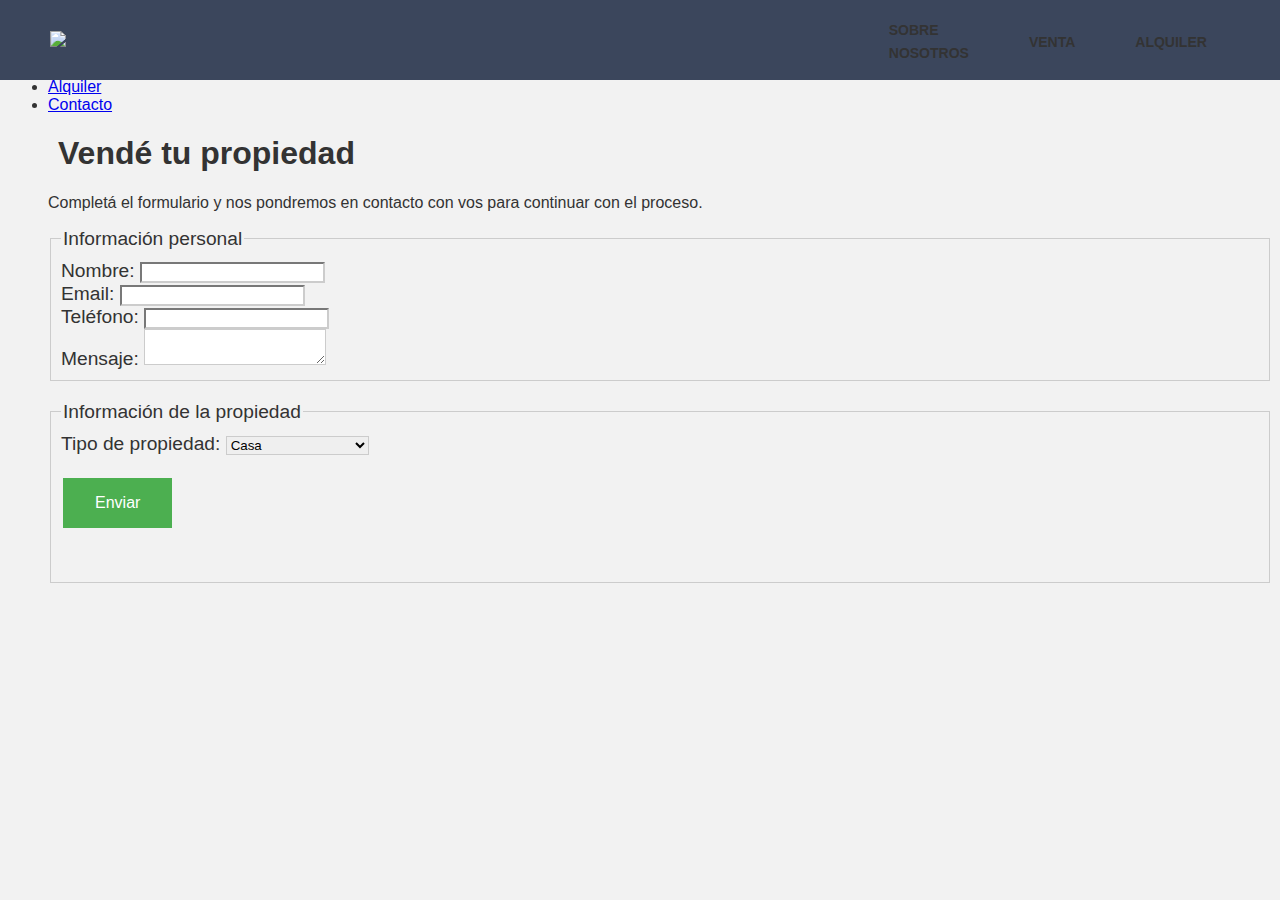
==== html/venta.html @ 6381a7fd "Changes on index" ====
<!DOCTYPE html>
<html lang="es">
<head>
    <meta charset="UTF-8">
    <meta http-equiv="X-UA-Compatible" content="IE=edge">
    <meta name="viewport" content="width=device-width, initial-scale=1.0">
    <title>Ventas</title>
    <meta name="description" content="Sitio web de ventas de inmobiliaria">
    <meta name="keywords" content="inmobiliaria, ventas, propiedades">
    <link rel="stylesheet" href="../css/venta.css">
</head>

<body>
    <header>
        <nav>
            <div>LOGO</div>
            <ul class="navlinks">
                <li><a href="./sobreNosotros.html">Sobre nosotros</a></li>
                <li><a href="./venta.html">Venta</a></li>
                <li><a href="./alquiler.html">Alquiler</a></li>
                <li><a href="./contacto.html">Contacto</a></li>
        <nav class="navbar">
            <div style="width: 100%;">
                <a href="#">
                    <img class="primary-icon" src="../images/logo.png"/>
                </a>
            </div>
            <ul class="nav-list" id="naviList">
                <li class="list-item"><a href="./sobreNosotros.html">Sobre nosotros</a></li>
                <li class="list-item"><a href="./venta.html">Venta</a></li>
                <li class="list-item"><a href="./alquiler.html">Alquiler</a></li>
                <li class="list-item"><a href="./contacto.html">Contacto</a></li>
            </ul>
            <div class="menu" id="toggleButton">
                <div class="menu-line"></div>
                <div class="menu-line"></div>
                <div class="menu-line"></div>
            </div>
        </nav>
    <main>
        <section>
            <h1>Vendé tu propiedad</h1>
            <p>Completá el formulario y nos pondremos en contacto con vos para continuar con el proceso.</p>
        </section>

        <section>

            <form action="enviar.php" method="post">
                <fieldset>
                    <legend>Información personal</legend>
                    <div>
                        <label for="nombre">Nombre:</label>
                        <input type="text" id="nombre" name="nombre">
                    </div>
                    <div>
                        <label for="email">Email:</label>
                        <input type="email" id="email" name="email">
                    </div>
                    <div>
                        <label for="telefono">Teléfono:</label>
                        <input type="tel" id="telefono" name="telefono">
                    </div>
                    <div>
                        <label for="mensaje">Mensaje:</label>
                        <textarea id="mensaje" name="mensaje" rows="2"></textarea>
                    </div>
                </fieldset>
                <fieldset>
                    <legend>Información de la propiedad</legend>
                    <div>
                        <label for="tipo">Tipo de propiedad:</label>
                        <select id="tipo" name="tipo">
                          <option value="Casa">Casa</option>
                          <option value="PH">PH</option>
                          <option value="Local">Local</option>
                          <option value="terrenos">Terrenos y lotes</option>
                          <option value="campos">Campos y chacras</option>
                          <option value="fondos">Fondos de comercio</option>
                          <option value="cochera">Cochera</option>
                          <option value="Oficina">Oficina</option>
                          <option value="Galpon">Galpon</option>
                          <option value="Quinta">Quinta</option>
                          <option value="Otros">Otros</option>
            </select>
         </p>
         <p> <button type="submit">Enviar</button> </p>

         <section id="form-message"></section


</body>
</html>
---- css/venta.css ----
body {
    font-family: 'Open Sans', sans-serif;
    color: #333;
    background-color: #f2f2f2;
    
  }
h1{
    padding-left: 10px;
}

  .navbar {
    display: flex;
    justify-content: space-between;
    align-items: center;
    height: 80px;
    padding: 0 50px;
    position: fixed;
    top: 0;
    left: 0;
    right: 0;
    z-index: 999;
    background-color: darkgreen;
    background-color: rgb(59, 70, 92);
    color: white;
    display: flex; 
    justify-content: space-around;
    align-items: center;
    font-size: 20px;
  }
  
  .nav-list {
    display: flex;
    justify-content: center;
    align-items: center;
    height: 100%;
    
    display: flex;
    justify-content: space-between;
    align-items: center;
    margin: 0;
    transition: all 0.5s ease-out; /* Duración y efecto de la transición */
    overflow: hidden;
    }
  
.navbar a:hover {
        color: rgb(253, 188, 105);
        text-decoration: none;
}
.nav-list .list-item{
    display: inline-block;
    padding: 20px 10px;
}
  .list-item {
    margin: 0 20px;
    list-style: none;
  }
  
  .list-item a {
    text-decoration: none;
    color: #333;
    font-weight: bold;
    text-transform: uppercase;
    font-size: 14px;
  }
  
  .primary-icon {
    height: 50px;
  }
  
  .menu {
    display: none;
    flex-direction: column;
    justify-content: center;
    align-items: center;
    cursor: pointer;
    height: 30px;
    width: 30px;
    position: absolute;
    top: 25px;
    right: 30px;
  }
  
  .menu-line{
    width: 20px;
    height: 3px;
    background-color: white;
    margin-bottom: 4px;
    transition-duration: 0.4s;
}
  #form-message {
    margin-top: 20px;
    padding: 10px;
    color: #fff;
    font-size: 16px;
    font-weight: bold;
    text-align: center;
    border-radius: 5px;
  }
  
  #form-message.error {
    background-color: #ff0000;
  }
  
  #form-message.success {
    background-color: #00ff00;
  }
  
  input:invalid,
  textarea:invalid,
  select:invalid {
    border-color: #ff0000;
  }
  
  input:invalid:focus,
  textarea:invalid:focus,
  select:invalid:focus {
    outline-color: #ff0000;
  }
  
  input:valid,
  textarea:valid,
  select:valid {
    border-color: #ccc;
  }
  
  input:valid:focus,
  textarea:valid:focus,
  select:valid:focus {
    outline-color: #007bff;
  }
  button{
    background-color: #4CAF50;
    border: none;
    color: white; 
    padding: 16px 32px; 
    text-align: center; 
    text-decoration: none; 
    display: inline-block; 
    font-size: 16px; 
    margin: 4px 2px;
    cursor: pointer;
    transition-duration: 0.4s; 
    }
fieldset {
        border: 1px solid #ccc;
        padding: 10px;
        margin-bottom: 20px;
        font-size: larger;
}
      
fieldset form {
        display: inline-block;
        vertical-align: top;
        margin-right: 20px;
    }
      
fieldset form:last-of-type {
        margin-right: 0;
}
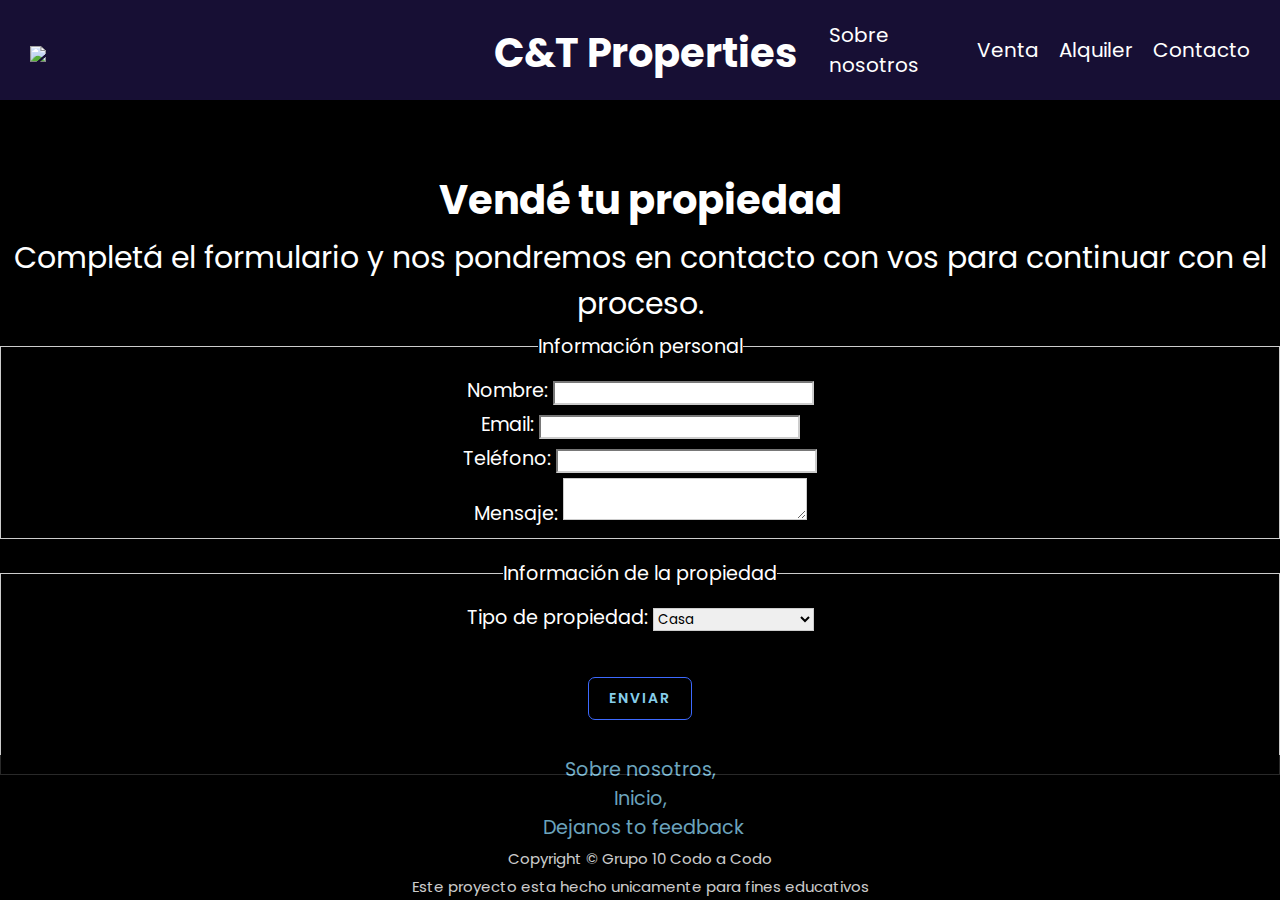
==== commit fe3360a9: "multiple changes on the web site" ====
--- a/html/venta.html
+++ b/html/venta.html
@@ -1,5 +1,6 @@
 <!DOCTYPE html>
 <html lang="es">
+
 <head>
     <meta charset="UTF-8">
     <meta http-equiv="X-UA-Compatible" content="IE=edge">
@@ -7,86 +8,99 @@
     <title>Ventas</title>
     <meta name="description" content="Sitio web de ventas de inmobiliaria">
     <meta name="keywords" content="inmobiliaria, ventas, propiedades">
-    <link rel="stylesheet" href="../css/venta.css">
+    <link rel="stylesheet" href="../css/styleVenta.css">
 </head>
 
 <body>
-    <header>
-        <nav>
-            <div>LOGO</div>
-            <ul class="navlinks">
-                <li><a href="./sobreNosotros.html">Sobre nosotros</a></li>
-                <li><a href="./venta.html">Venta</a></li>
-                <li><a href="./alquiler.html">Alquiler</a></li>
-                <li><a href="./contacto.html">Contacto</a></li>
-        <nav class="navbar">
-            <div style="width: 100%;">
-                <a href="#">
-                    <img class="primary-icon" src="../images/logo.png"/>
-                </a>
-            </div>
-            <ul class="nav-list" id="naviList">
-                <li class="list-item"><a href="./sobreNosotros.html">Sobre nosotros</a></li>
-                <li class="list-item"><a href="./venta.html">Venta</a></li>
-                <li class="list-item"><a href="./alquiler.html">Alquiler</a></li>
-                <li class="list-item"><a href="./contacto.html">Contacto</a></li>
-            </ul>
-            <div class="menu" id="toggleButton">
-                <div class="menu-line"></div>
-                <div class="menu-line"></div>
-                <div class="menu-line"></div>
-            </div>
-        </nav>
-    <main>
-        <section>
-            <h1>Vendé tu propiedad</h1>
-            <p>Completá el formulario y nos pondremos en contacto con vos para continuar con el proceso.</p>
-        </section>
+    <nav class="navbar">
+        <div style="width: 100%;">
+            <a href="../html/index.html">
+                <img class="primary-icon" src="../images/logo.png" />
+            </a>
+        </div>
+        <div class="empresa">
+            <h1>C&T Properties</h1>
+        </div>
+        <ul class="nav-list" id="naviList">
+            <li class="list-item"><a href="./sobreNosotros.html">Sobre nosotros</a></li>
+            <li class="list-item"><a href="./venta.html">Venta</a></li>
+            <li class="list-item"><a href="./alquiler.html">Alquiler</a></li>
+            <li class="list-item"><a href="./contacto.html">Contacto</a></li>
+        </ul>
+        <div class="menu" id="toggleButton">
+            <div class="menu-line"></div>
+            <div class="menu-line"></div>
+            <div class="menu-line"></div>
+        </div>
+    </nav>
 
-        <section>
+    <section>
+        <h1>Vendé tu propiedad</h1>
+        <p>Completá el formulario y nos pondremos en contacto con vos para continuar con el proceso.</p>
+    </section>
 
-            <form action="enviar.php" method="post">
-                <fieldset>
-                    <legend>Información personal</legend>
-                    <div>
-                        <label for="nombre">Nombre:</label>
-                        <input type="text" id="nombre" name="nombre">
-                    </div>
-                    <div>
-                        <label for="email">Email:</label>
-                        <input type="email" id="email" name="email">
-                    </div>
-                    <div>
-                        <label for="telefono">Teléfono:</label>
-                        <input type="tel" id="telefono" name="telefono">
-                    </div>
-                    <div>
-                        <label for="mensaje">Mensaje:</label>
-                        <textarea id="mensaje" name="mensaje" rows="2"></textarea>
-                    </div>
-                </fieldset>
-                <fieldset>
-                    <legend>Información de la propiedad</legend>
-                    <div>
-                        <label for="tipo">Tipo de propiedad:</label>
-                        <select id="tipo" name="tipo">
-                          <option value="Casa">Casa</option>
-                          <option value="PH">PH</option>
-                          <option value="Local">Local</option>
-                          <option value="terrenos">Terrenos y lotes</option>
-                          <option value="campos">Campos y chacras</option>
-                          <option value="fondos">Fondos de comercio</option>
-                          <option value="cochera">Cochera</option>
-                          <option value="Oficina">Oficina</option>
-                          <option value="Galpon">Galpon</option>
-                          <option value="Quinta">Quinta</option>
-                          <option value="Otros">Otros</option>
-            </select>
-         </p>
-         <p> <button type="submit">Enviar</button> </p>
+    <section>
 
-         <section id="form-message"></section
+        <form action="enviar.php" method="post">
+            <fieldset>
+                <legend>Información personal</legend>
+                <div>
+                    <label for="nombre">Nombre:</label>
+                    <input type="text" id="nombre" name="nombre">
+                </div>
+                <div>
+                    <label for="email">Email:</label>
+                    <input type="email" id="email" name="email">
+                </div>
+                <div>
+                    <label for="telefono">Teléfono:</label>
+                    <input type="tel" id="telefono" name="telefono">
+                </div>
+                <div>
+                    <label for="mensaje">Mensaje:</label>
+                    <textarea id="mensaje" name="mensaje" rows="2"></textarea>
+                </div>
+            </fieldset>
+            <fieldset>
+                <legend>Información de la propiedad</legend>
+                <div>
+                    <label for="tipo">Tipo de propiedad:</label>
+                    <select id="tipo" name="tipo">
+                        <option value="Casa">Casa</option>
+                        <option value="PH">PH</option>
+                        <option value="Local">Local</option>
+                        <option value="terrenos">Terrenos y lotes</option>
+                        <option value="campos">Campos y chacras</option>
+                        <option value="fondos">Fondos de comercio</option>
+                        <option value="cochera">Cochera</option>
+                        <option value="Oficina">Oficina</option>
+                        <option value="Galpon">Galpon</option>
+                        <option value="Quinta">Quinta</option>
+                        <option value="Otros">Otros</option>
+                </div>
+                </select>
+                </p>
+                <button><a href="../html/index.html">Enviar</a></button>
 
+                <section id="form-message"></section>
+
+                <footer>
+                    <ul class="footer-links">
+                        <li>
+                            <a href="../html/sobreNosotros.html">Sobre nosotros,</a>
+                        </li>
+                        <li>
+                            <a href="../html/index.html">Inicio,</a>
+                        </li>
+                        <li>
+                            <a href="https://github.com/IairFei/CaC-Proyecto-Grupo10/issues"><i class="fa fa-github"
+                                    aria-hidden="true"></i>Dejanos to feedback</a>
+                        </li>
+                    </ul>
+                    <p class="text-center">Copyright &copy; Grupo 10 Codo a Codo</p>
+                    <p class="text-center">Este proyecto esta hecho unicamente para fines educativos</p>
+                </footer>
 
 </body>
+
 </html>--- a/css/styleVenta.css
+++ b/css/styleVenta.css
@@ -0,0 +1,283 @@
+@import url('https://fonts.googleapis.com/css2?family=Nunito:wght@400;700&family=Poppins:wght@400;700&display=swap');
+
+* {
+  margin: 0;
+  padding: 0;
+  box-sizing: border-box;
+  font-family: 'Poppins', sans-serif;
+}
+
+body {
+  font-family: 'Open Sans', sans-serif;
+  color: white;
+  background-color: black;
+}
+
+h1 {
+  padding-top: 70px;
+  color: white;
+  font-size: 40px;
+  text-align: center;
+}
+
+p {
+  color: white;
+  font-size: 30px;
+  text-align: center;
+  font-family: 'Poppins', sans-serif;
+  margin-top: 5px;
+  margin-bottom: 5px;
+}
+
+.navbar {
+  background-color: rgb(23, 15, 52);
+  color: white;
+  display: flex;
+  justify-content: space-around;
+  align-items: center;
+  font-size: 20px;
+}
+
+.primary-icon {
+  height: 75px;
+  margin-left: 30px;
+  margin-top: 10px;
+}
+
+.nav-list {
+  list-style-type: none;
+  display: flex;
+  justify-content: right;
+  align-items: center;
+  width: 100%;
+  padding-right: 20px;
+}
+
+.nav-list .list-item {
+  display: inline-block;
+  padding: 20px 10px;
+}
+
+.navbar a {
+  color: white;
+  text-decoration: none;
+
+}
+
+.navbar a:hover {
+  color: rgb(253, 188, 105);
+  text-decoration: none;
+}
+
+.menu {
+  display: none;
+
+}
+
+.menu-line {
+  width: 20px;
+  height: 3px;
+  background-color: white;
+  margin-bottom: 4px;
+
+}
+
+.empresa h1 {
+  font-size: 40px;
+  padding-top: 0;
+  justify-content: center;
+  width: 150%;
+  display: flex;
+  padding-right: 160px;
+}
+
+
+#form-message {
+  margin-top: 20px;
+  padding: 10px;
+  color: #fff;
+  font-size: 16px;
+  font-weight: bold;
+  text-align: center;
+  border-radius: 5px;
+}
+
+#form-message.error {
+  background-color: #ff0000;
+}
+
+#form-message.success {
+  background-color: #00ff00;
+}
+
+input:invalid,
+textarea:invalid,
+select:invalid {
+  border-color: #ff0000;
+}
+
+input:invalid:focus,
+textarea:invalid:focus,
+select:invalid:focus {
+  outline-color: #ff0000;
+}
+
+input:valid,
+textarea:valid,
+select:valid {
+  border-color: #ccc;
+}
+
+input:valid:focus,
+textarea:valid:focus,
+select:valid:focus {
+  outline-color: #007bff;
+}
+
+button {
+  background-color: #4CAF50;
+  border: none;
+  color: white;
+  padding: 16px 32px;
+  text-align: center;
+  text-decoration: none;
+  display: inline-block;
+  font-size: 16px;
+  margin: 4px 2px;
+  cursor: pointer;
+  transition-duration: 0.4s;
+}
+
+fieldset {
+  border: 1px solid #ccc;
+  padding: 10px;
+  margin-bottom: 20px;
+  font-size: larger;
+  text-align: center;
+}
+
+fieldset form {
+  display: inline-block;
+  vertical-align: top;
+  margin-right: 20px;
+}
+
+fieldset form:last-of-type {
+  margin-right: 0;
+}
+
+div {
+  padding-top: 5px;
+}
+
+.footer-links {
+  list-style-type: none;
+  text-align: center;
+  display: inline;
+  color: white;
+  width: 100%;
+  touch-action: manipulation;
+}
+
+.text-center {
+  text-align: center;
+  font-size: 15px;
+}
+
+a {
+  color: skyblue;
+  text-decoration: none;
+}
+
+footer a:hover {
+  color: rgb(253, 188, 105);
+  text-decoration: none;
+}
+
+footer {
+  position: fixed;
+  width: 100%;
+  height: 145px;
+  left: 0;
+  bottom: 0;
+  background-color: black;
+  opacity: 0.8;
+}
+
+li i {
+  padding-right: 5px;
+}
+
+button {
+  margin-top: 40px;
+  position: relative;
+  padding: 10px 20px;
+  border-radius: 7px;
+  border: 1px solid rgb(61, 106, 255);
+  font-size: 14px;
+  text-transform: uppercase;
+  font-weight: 600;
+  letter-spacing: 2px;
+  background: transparent;
+  color: #fff;
+  overflow: hidden;
+  box-shadow: 0 0 0 0 transparent;
+  -webkit-transition: all 0.2s ease-in;
+  -moz-transition: all 0.2s ease-in;
+  transition: all 0.2s ease-in;
+}
+
+button:hover {
+  background: rgb(61, 106, 255);
+  box-shadow: 0 0 30px 5px rgba(0, 142, 236, 0.815);
+  -webkit-transition: all 0.2s ease-out;
+  -moz-transition: all 0.2s ease-out;
+  transition: all 0.2s ease-out;
+}
+
+button:hover::before {
+  -webkit-animation: sh02 0.5s 0s linear;
+  -moz-animation: sh02 0.5s 0s linear;
+  animation: sh02 0.5s 0s linear;
+}
+
+button::before {
+  content: '';
+  display: block;
+  width: 0px;
+  height: 86%;
+  position: absolute;
+  top: 7%;
+  left: 0%;
+  opacity: 0;
+  background: #fff;
+  box-shadow: 0 0 50px 30px #fff;
+  -webkit-transform: skewX(-20deg);
+  -moz-transform: skewX(-20deg);
+  -ms-transform: skewX(-20deg);
+  -o-transform: skewX(-20deg);
+  transform: skewX(-20deg);
+}
+
+@keyframes sh02 {
+  from {
+    opacity: 0;
+    left: 0%;
+  }
+
+  50% {
+    opacity: 1;
+  }
+
+  to {
+    opacity: 0;
+    left: 100%;
+  }
+}
+
+button:active {
+  box-shadow: 0 0 0 0 transparent;
+  -webkit-transition: box-shadow 0.2s ease-in;
+  -moz-transition: box-shadow 0.2s ease-in;
+  transition: box-shadow 0.2s ease-in;
+}